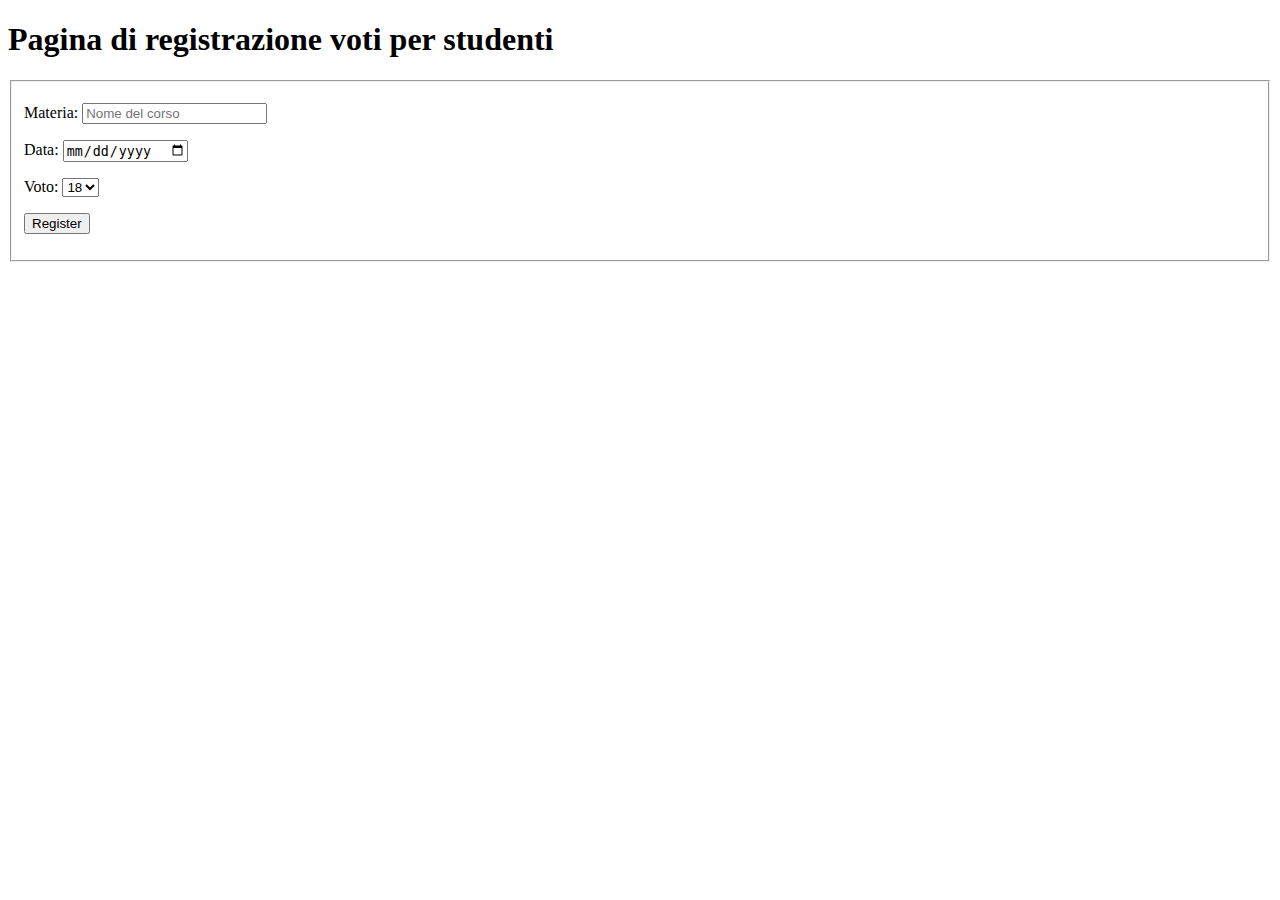
==== src/html/vote/stud_register_vote.html @ 9dbd766d "Created New Repository" ====
<!DOCTYPE html>
<html lang="en">
<head>
    <meta charset="UTF-8">
    <meta name="viewport" content="width=device-width, initial-scale=1.0">
    <title>Registratore Voti</title>
</head>
<body>
    <h1>Pagina di registrazione voti per studenti</h1>
    <fieldset>
        <form action="" method="GET">
            <p><label>Materia: </label><input type="text" name="subject" placeholder="Nome del corso"></p>
            <p><label>Data: </label><input type="date" name="sostenuto" id=""></p>
            <p><label>Voto: </label><select name="vote" id="vote_selector">
                <script>
                    var vote_sel = document.getElementById("vote_selector");
                    for (i = 18; i < 32; i++){
                        var new_option = document.createElement("option");
                        new_option.innerHTML = "<option name=\"" + i + "\">" + i + "</option>"
                        vote_sel.appendChild(new_option);
                    }
                </script>
            </select></p>
            <p><input type="submit" value="Register"></p>
        </form>
    </fieldset>
</body>
</html>
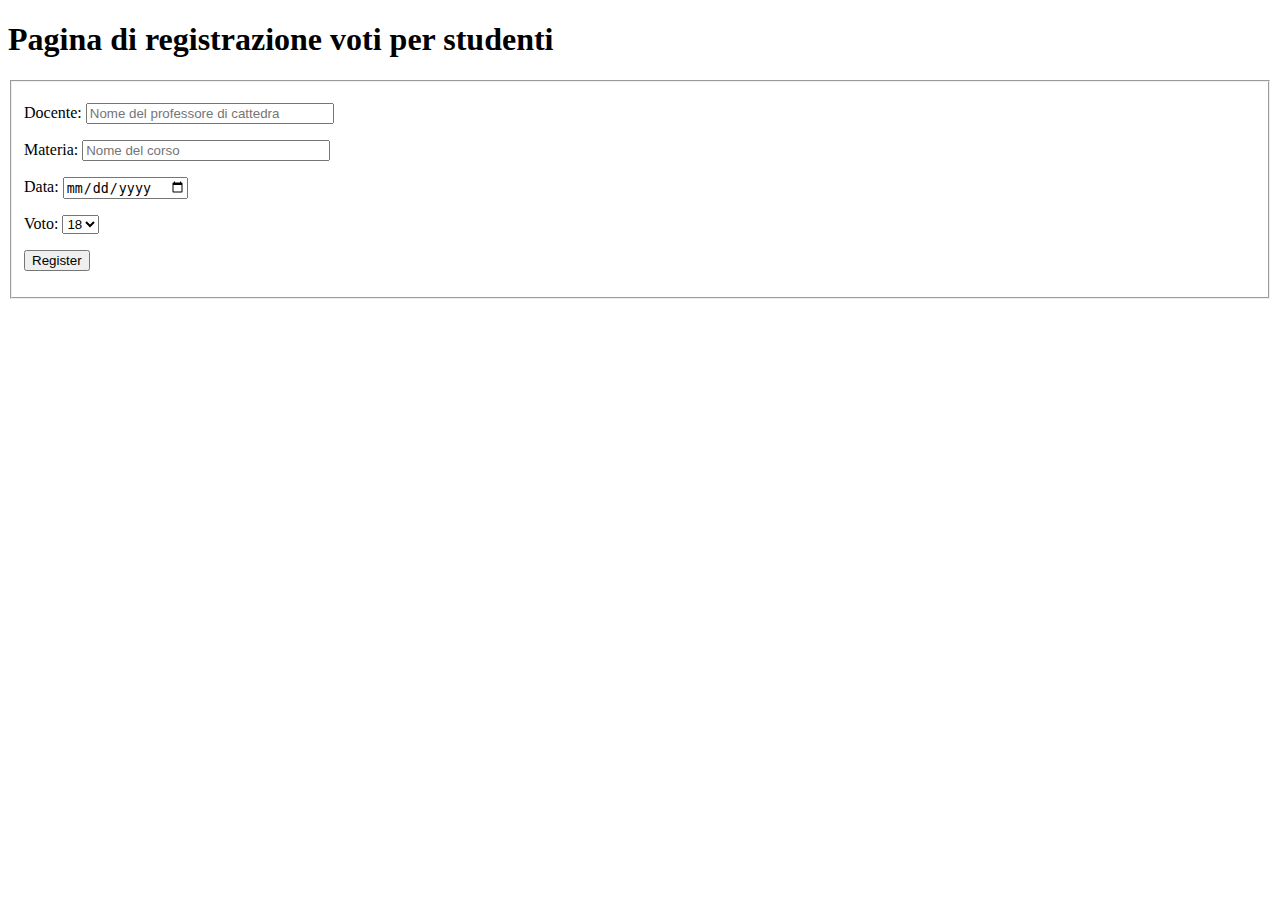
==== commit 624efc5b: "Insert Home page, vote Registration for student" ====
--- a/src/html/vote/stud_register_vote.html
+++ b/src/html/vote/stud_register_vote.html
@@ -6,10 +6,16 @@
     <title>Registratore Voti</title>
 </head>
 <body>
+    <style>
+        .in {
+            width: 240px;
+        }
+    </style>
     <h1>Pagina di registrazione voti per studenti</h1>
     <fieldset>
-        <form action="" method="GET">
-            <p><label>Materia: </label><input type="text" name="subject" placeholder="Nome del corso"></p>
+        <form action="/votiServlet/VoteRegistration" method="GET">
+            <p><label>Docente: </label><input type="text" name="docente" placeholder="Nome del professore di cattedra" class="in"></p>
+            <p><label>Materia: </label><input type="text" name="subject" placeholder="Nome del corso" class="in"></p>
             <p><label>Data: </label><input type="date" name="sostenuto" id=""></p>
             <p><label>Voto: </label><select name="vote" id="vote_selector">
                 <script>
